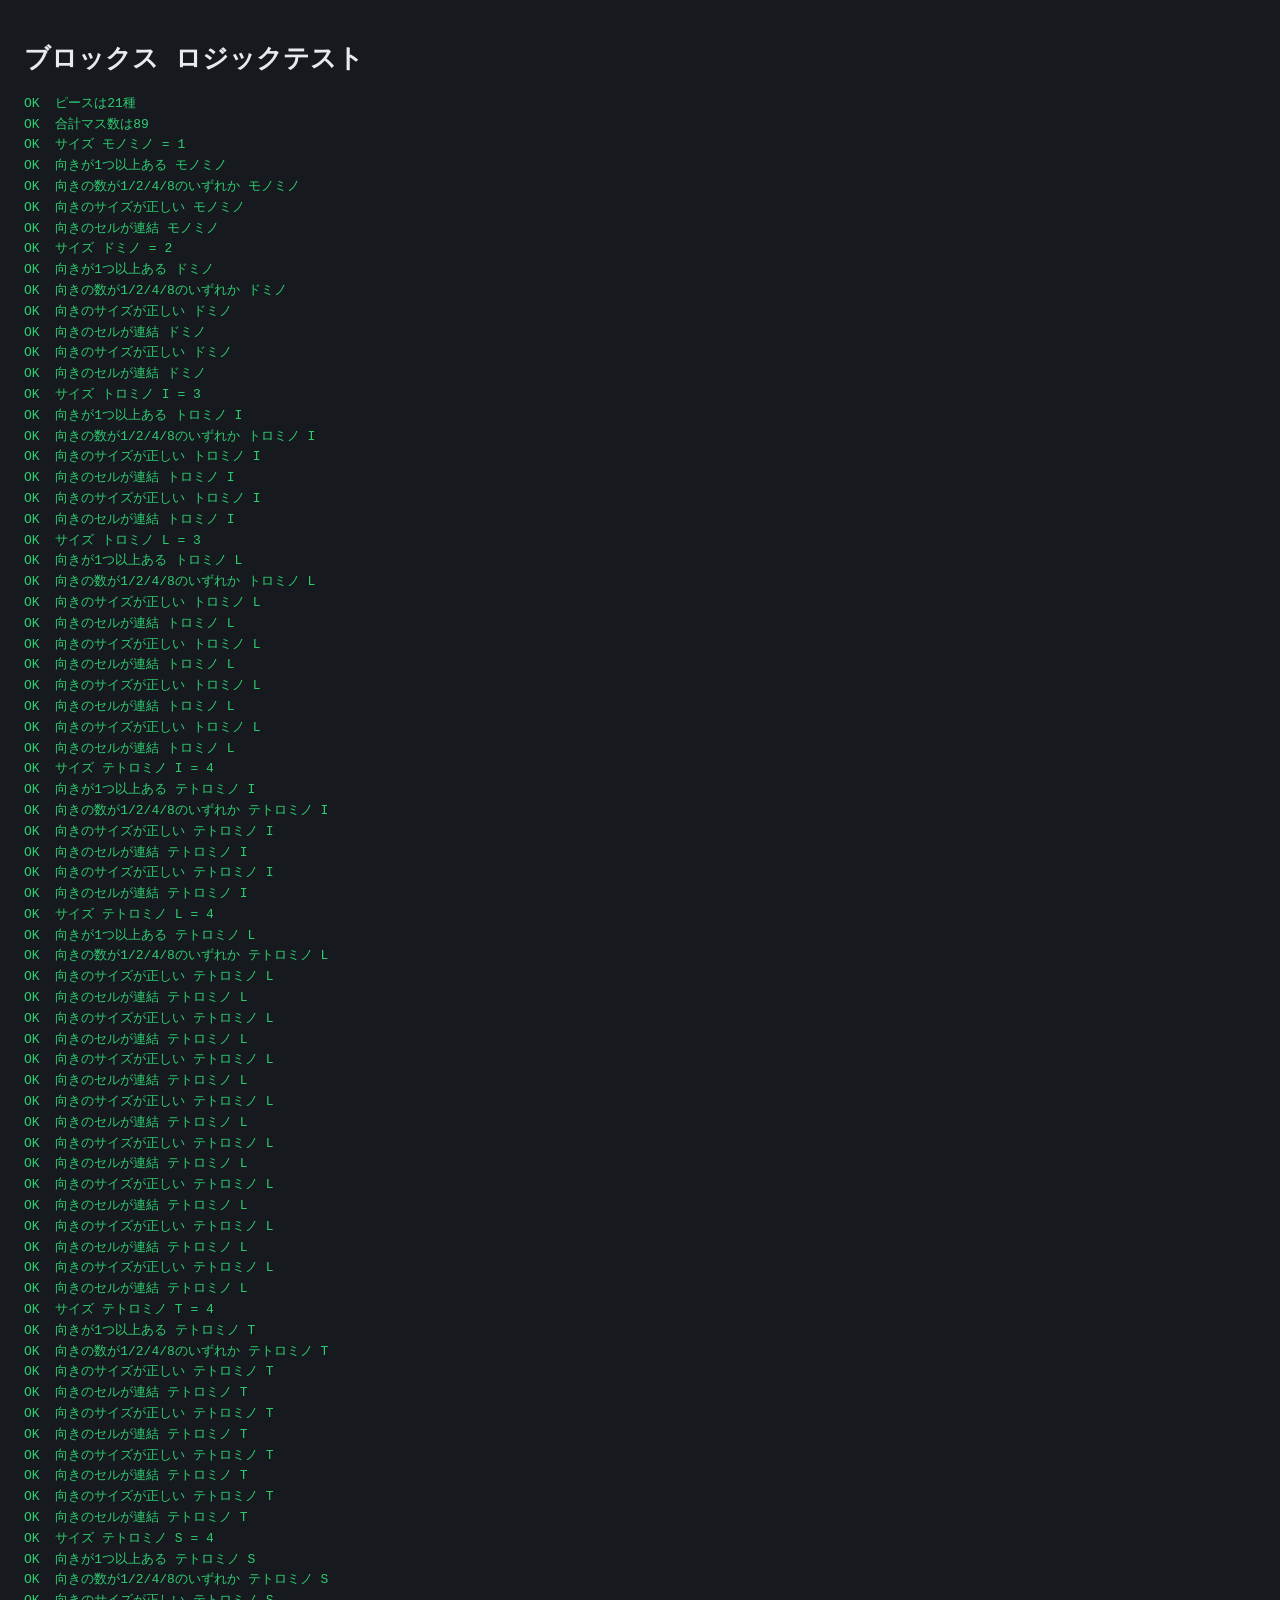
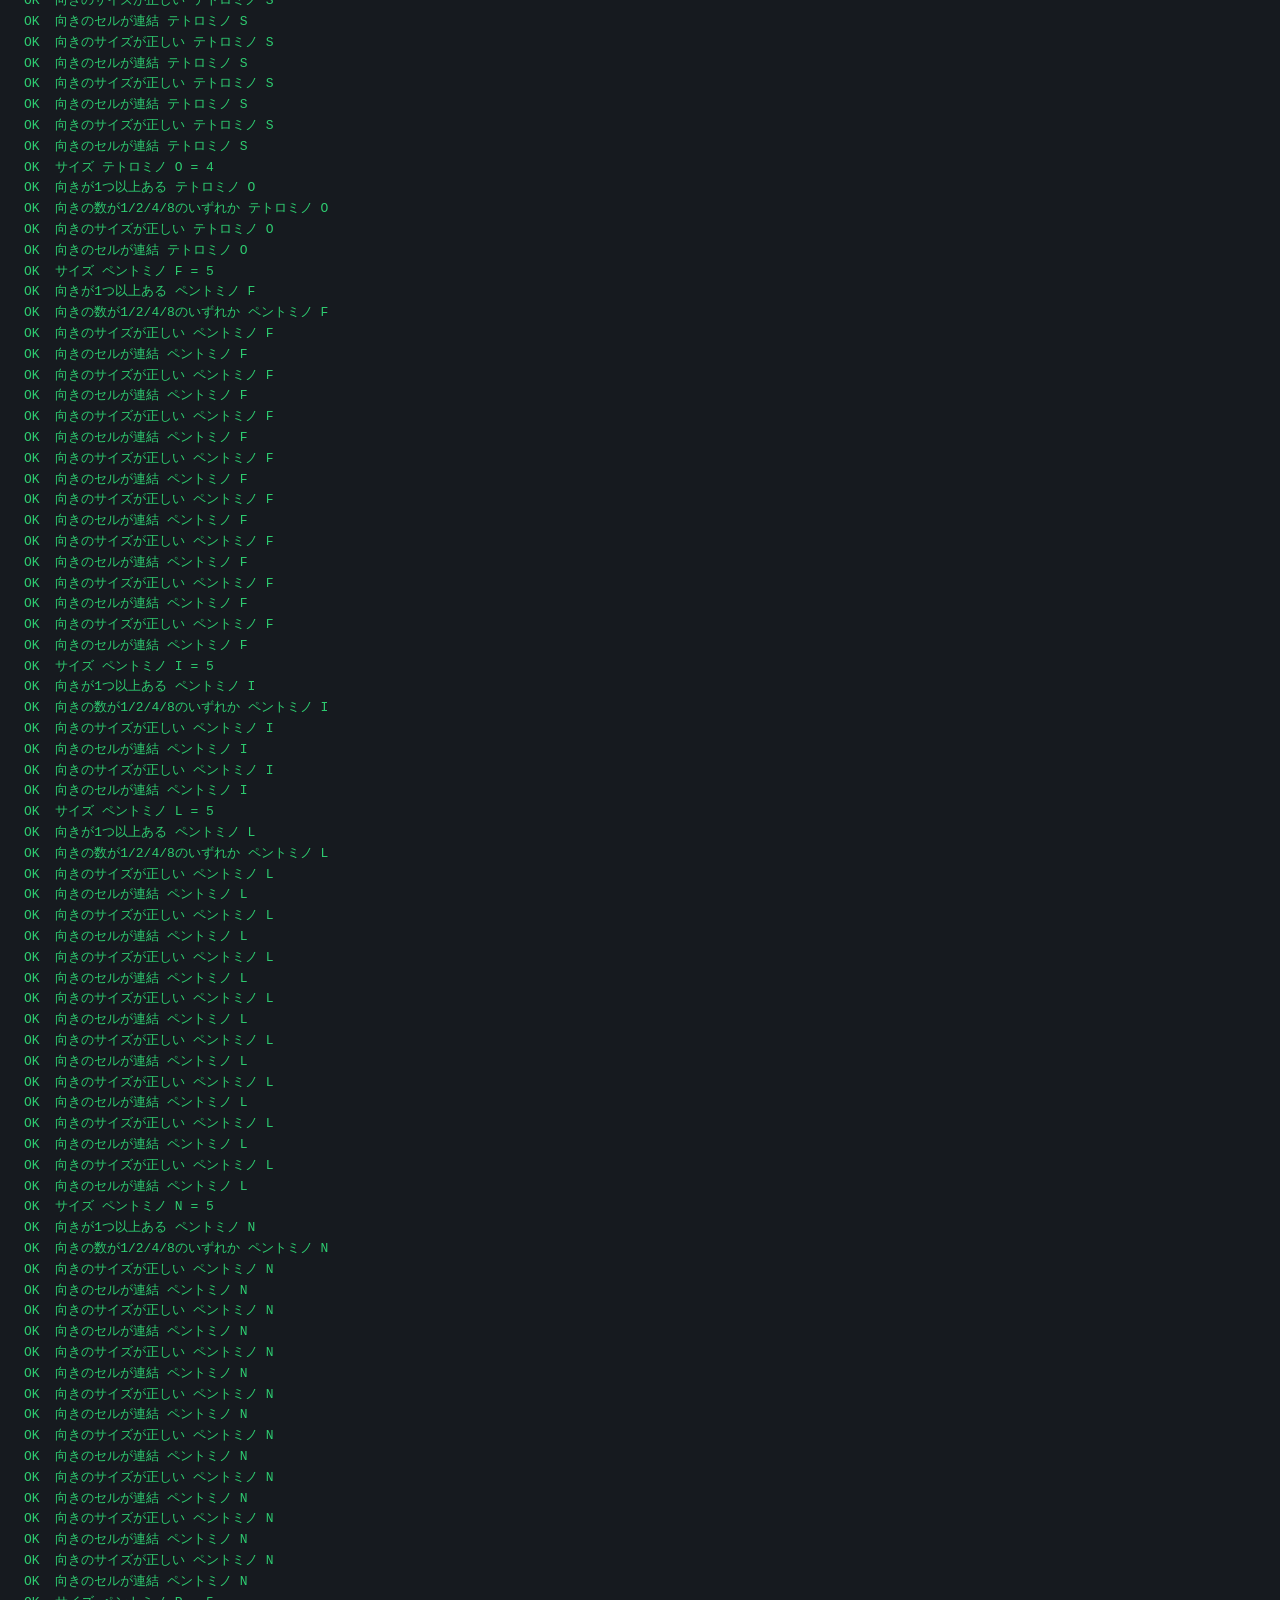
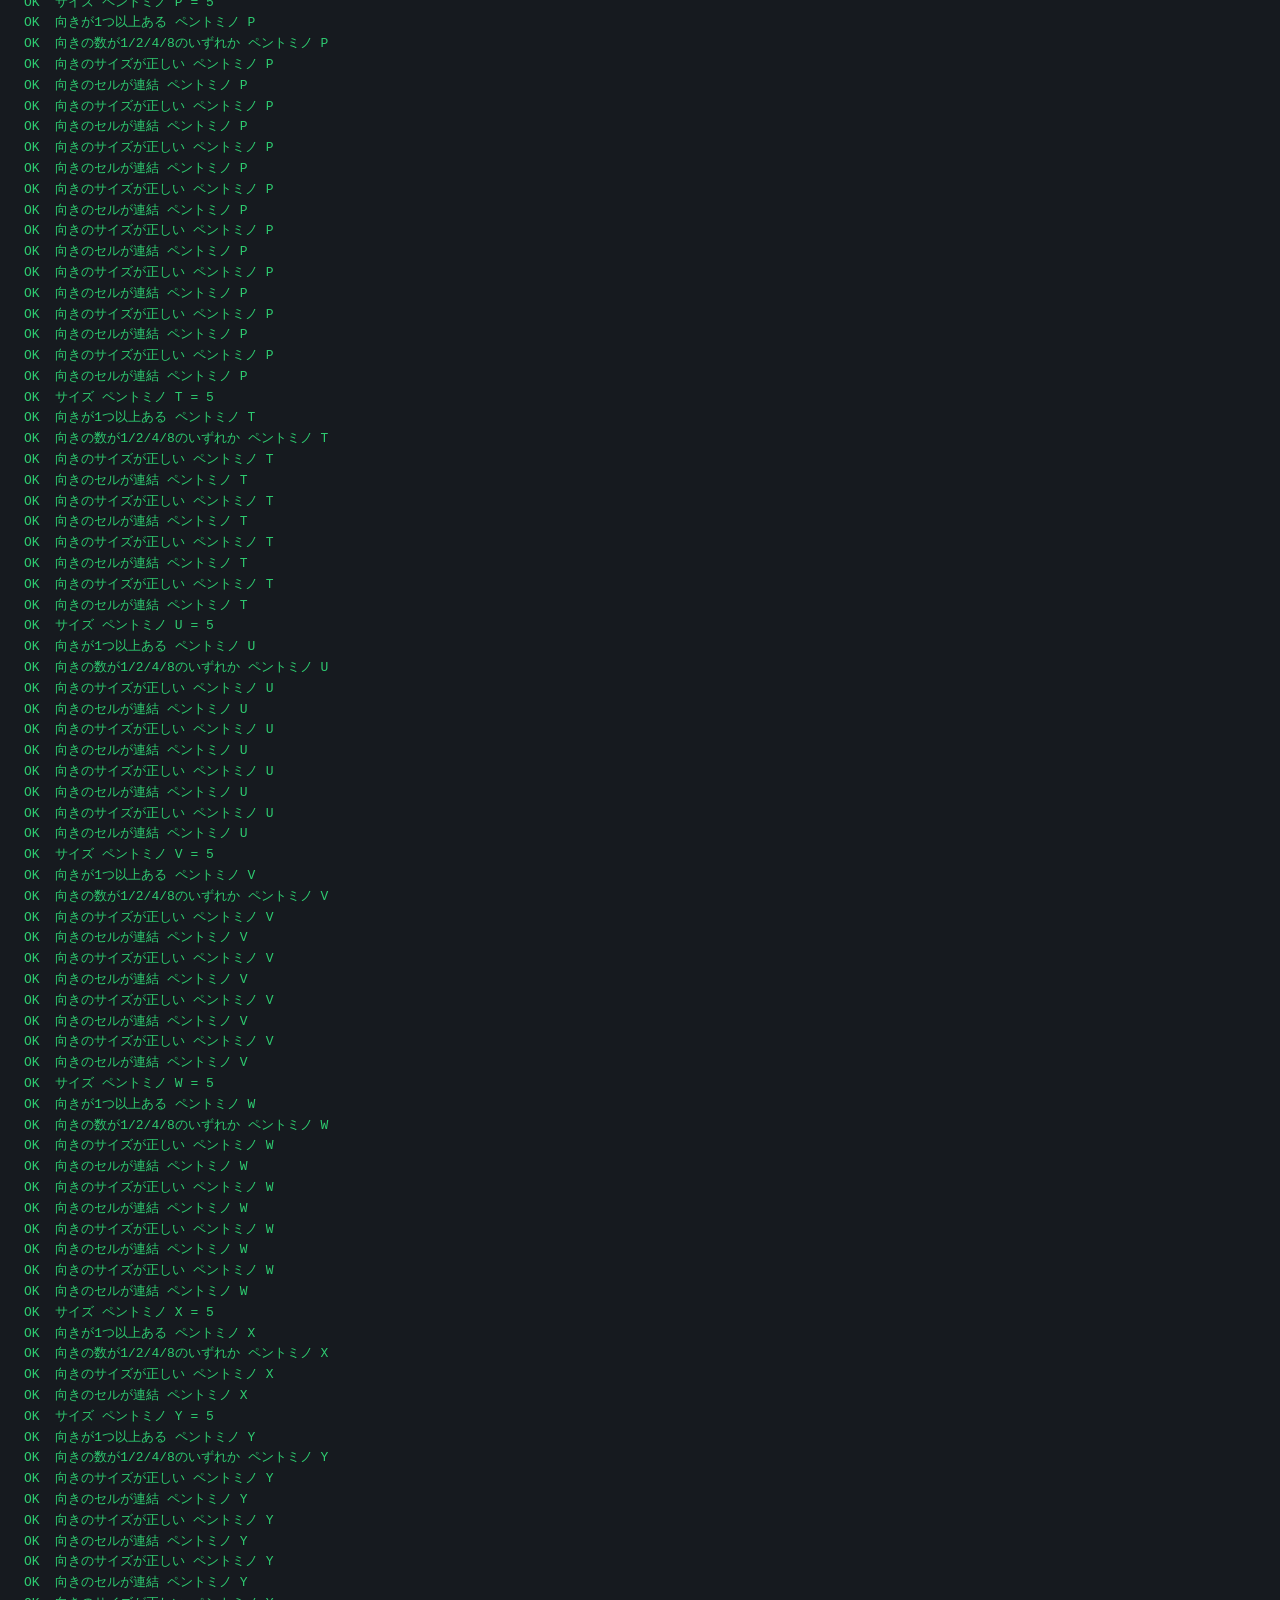
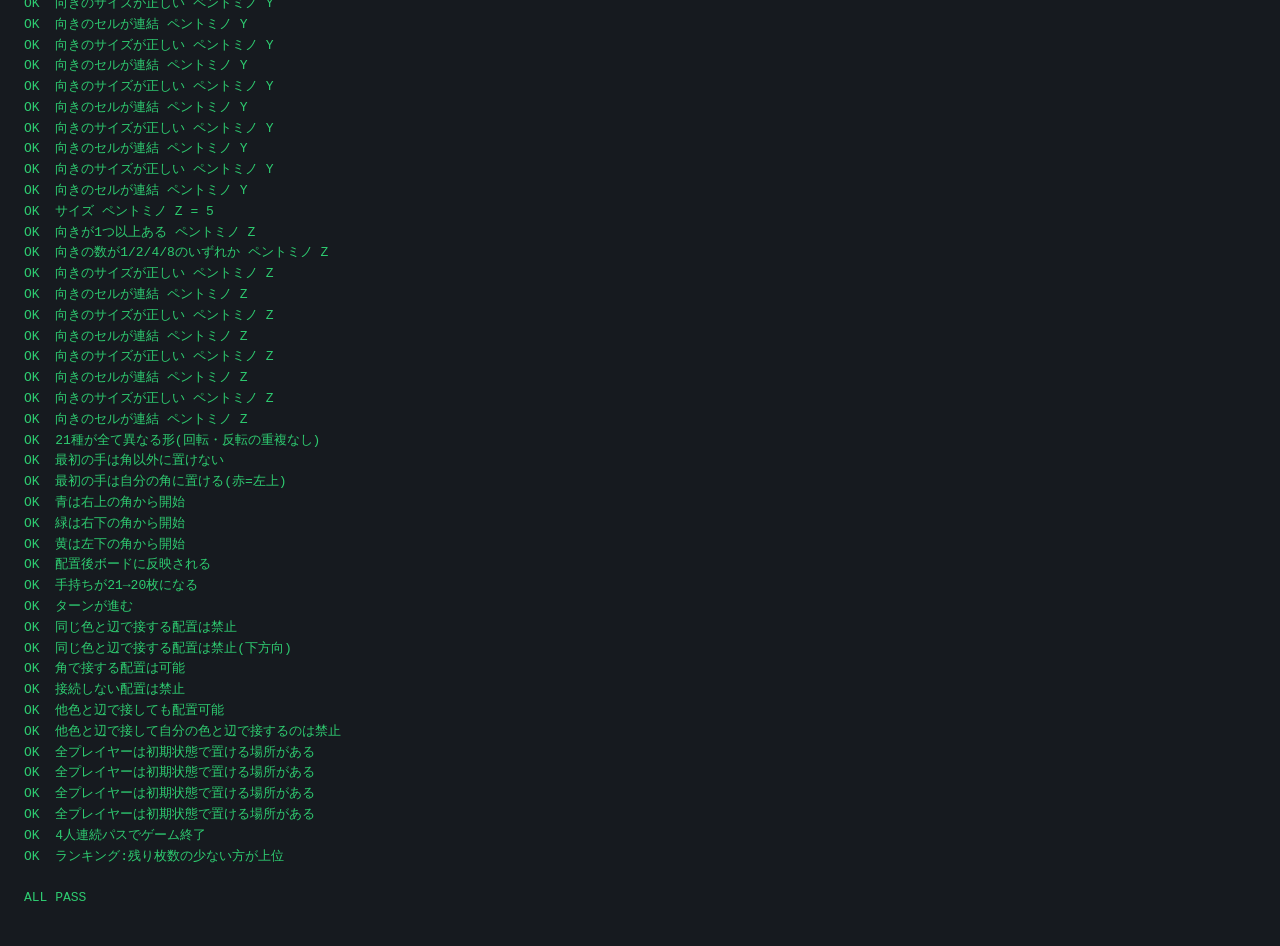
==== test.html @ e32e073d "ブロックスWebアプリを実装" ====
<!DOCTYPE html>
<html lang="ja">
<head>
<meta charset="UTF-8">
<title>ブロックス ロジックテスト</title>
<style>
body { font-family: monospace; padding: 16px; background: #161a1f; color: #e8eaed; }
.ok { color: #2ecc71; }
.ng { color: #e74c3c; }
pre { line-height: 1.6; }
</style>
</head>
<body>
<h1>ブロックス ロジックテスト</h1>
<pre id="out"></pre>
<script src="game.js"></script>
<script>
(function () {
  'use strict';
  const B = Blokus;
  const out = document.getElementById('out');
  let failures = 0;
  const lines = [];
  function check(name, cond) {
    if (cond) lines.push('OK  ' + name);
    else { lines.push('NG  ' + name); failures++; }
  }
  function render() {
    out.textContent = lines.join('\n') + '\n' + (failures === 0 ? '\nALL PASS' : '\n' + failures + ' FAIL');
    out.className = failures === 0 ? 'ok' : 'ng';
  }

  const expectedSizes = [1, 2, 3, 3, 4, 4, 4, 4, 4, 5, 5, 5, 5, 5, 5, 5, 5, 5, 5, 5, 5];

  check('ピースは21種', B.PIECES.length === 21);
  check('合計マス数は89', B.PIECES.reduce((s, p) => s + p.size, 0) === 89);

  for (let i = 0; i < B.PIECES.length; i++) {
    const p = B.PIECES[i];
    check('サイズ ' + p.name + ' = ' + expectedSizes[i], p.size === expectedSizes[i]);
    check('向きが1つ以上ある ' + p.name, p.orientations.length >= 1);
    check('向きの数が1/2/4/8のいずれか ' + p.name,
      [1, 2, 4, 8].includes(p.orientations.length));

    for (const cells of p.orientations) {
      check('向きのサイズが正しい ' + p.name, cells.length === p.size);
      check('向きのセルが連結 ' + p.name, (function () {
        const seen = new Set();
        const queue = [cells[0]];
        seen.add(cells[0].join(','));
        while (queue.length) {
          const [r, c] = queue.pop();
          for (const [dr, dc] of [[1, 0], [-1, 0], [0, 1], [0, -1]]) {
            const key = (r + dr) + ',' + (c + dc);
            if (!seen.has(key) && cells.some((x) => x[0] === r + dr && x[1] === c + dc)) {
              seen.add(key);
              queue.push([r + dr, c + dc]);
            }
          }
        }
        return seen.size === p.size;
      })());
    }
  }

  const allKeys = new Set();
  let duplicateShape = false;
  for (const p of B.PIECES) {
    for (const cells of p.orientations) {
      const k = cells.map((x) => x.join(',')).join(';');
      if (allKeys.has(k)) duplicateShape = true;
      allKeys.add(k);
    }
  }
  check('21種が全て異なる形(回転・反転の重複なし)', duplicateShape === false);

  const g = B.createGame();
  const mono = B.PIECES[0].orientations[0];

  check('最初の手は角以外に置けない', B.isPlacementValid(g, 0, mono, 3, 3) === false);
  check('最初の手は自分の角に置ける(赤=左上)', B.isPlacementValid(g, 0, mono, 0, 0) === true);
  check('青は右上の角から開始', B.isPlacementValid(g, 1, mono, 0, 19) === true);
  check('緑は右下の角から開始', B.isPlacementValid(g, 2, mono, 19, 19) === true);
  check('黄は左下の角から開始', B.isPlacementValid(g, 3, mono, 19, 0) === true);

  B.placePiece(g, 0, 0, mono, 0, 0);
  check('配置後ボードに反映される', g.board[0][0] === 0);
  check('手持ちが21→20枚になる', g.players[0].remaining.length === 20);
  check('ターンが進む', g.currentPlayer === 1);

  const domino = B.PIECES[1];
  const horDomino = domino.orientations.find((cells) =>
    cells.length === 2 && cells[0][0] === cells[1][0] && cells[0][1] === 0 && cells[1][1] === 1);

  check('同じ色と辺で接する配置は禁止', B.isPlacementValid(g, 0, horDomino, 0, 1) === false);
  check('同じ色と辺で接する配置は禁止(下方向)', B.isPlacementValid(g, 0, horDomino, 1, -1) === false);
  check('角で接する配置は可能', B.isPlacementValid(g, 0, mono, 1, 1) === true);
  check('接続しない配置は禁止', B.isPlacementValid(g, 0, mono, 5, 5) === false);

  const g2 = B.createGame();
  g2.players[0].hasPlaced = true;
  g2.board[4][4] = 0;
  g2.board[6][6] = 0;
  g2.board[4][5] = 1;
  g2.board[5][4] = 1;
  check('他色と辺で接しても配置可能', B.isPlacementValid(g2, 0, mono, 5, 5) === true);
  check('他色と辺で接して自分の色と辺で接するのは禁止', B.isPlacementValid(g2, 0, mono, 4, 4) === false);

  const g3 = B.createGame();
  for (let i = 0; i < B.PLAYER_COUNT; i++) {
    check('全プレイヤーは初期状態で置ける場所がある', B.hasAnyMove(g3, i) === true);
  }

  const g4 = B.createGame();
  for (let i = 0; i < 4; i++) B.pass(g4);
  check('4人連続パスでゲーム終了', g4.over === true);

  const g5 = B.createGame();
  g5.players[0].remaining = g5.players[0].remaining.filter((i) => i !== 0);
  g5.players[1].remaining = g5.players[1].remaining.filter((i) => i !== 0 && i !== 1);
  const rank = B.calcRanking(g5);
  check('ランキング:残り枚数の少ない方が上位', rank[0].index === 1 && rank[1].index === 0);

  render();
})();
</script>
</body>
</html>
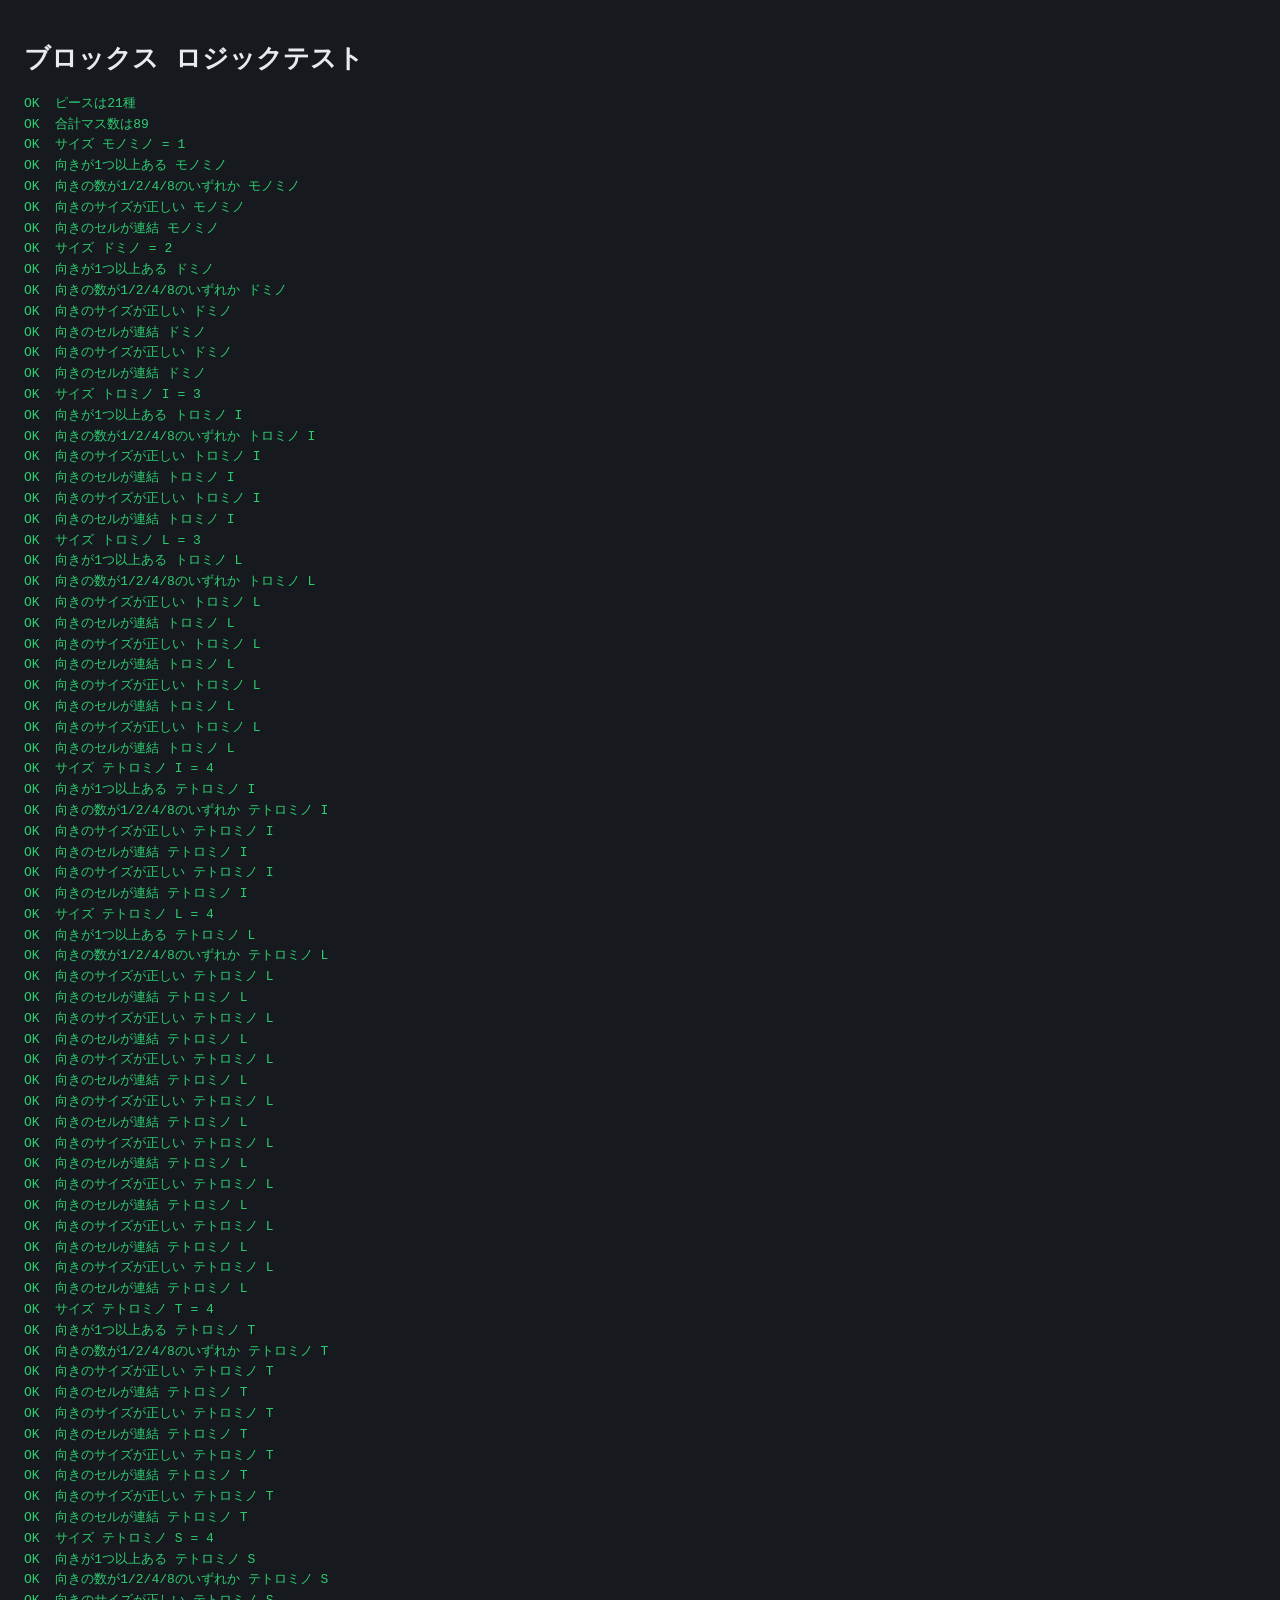
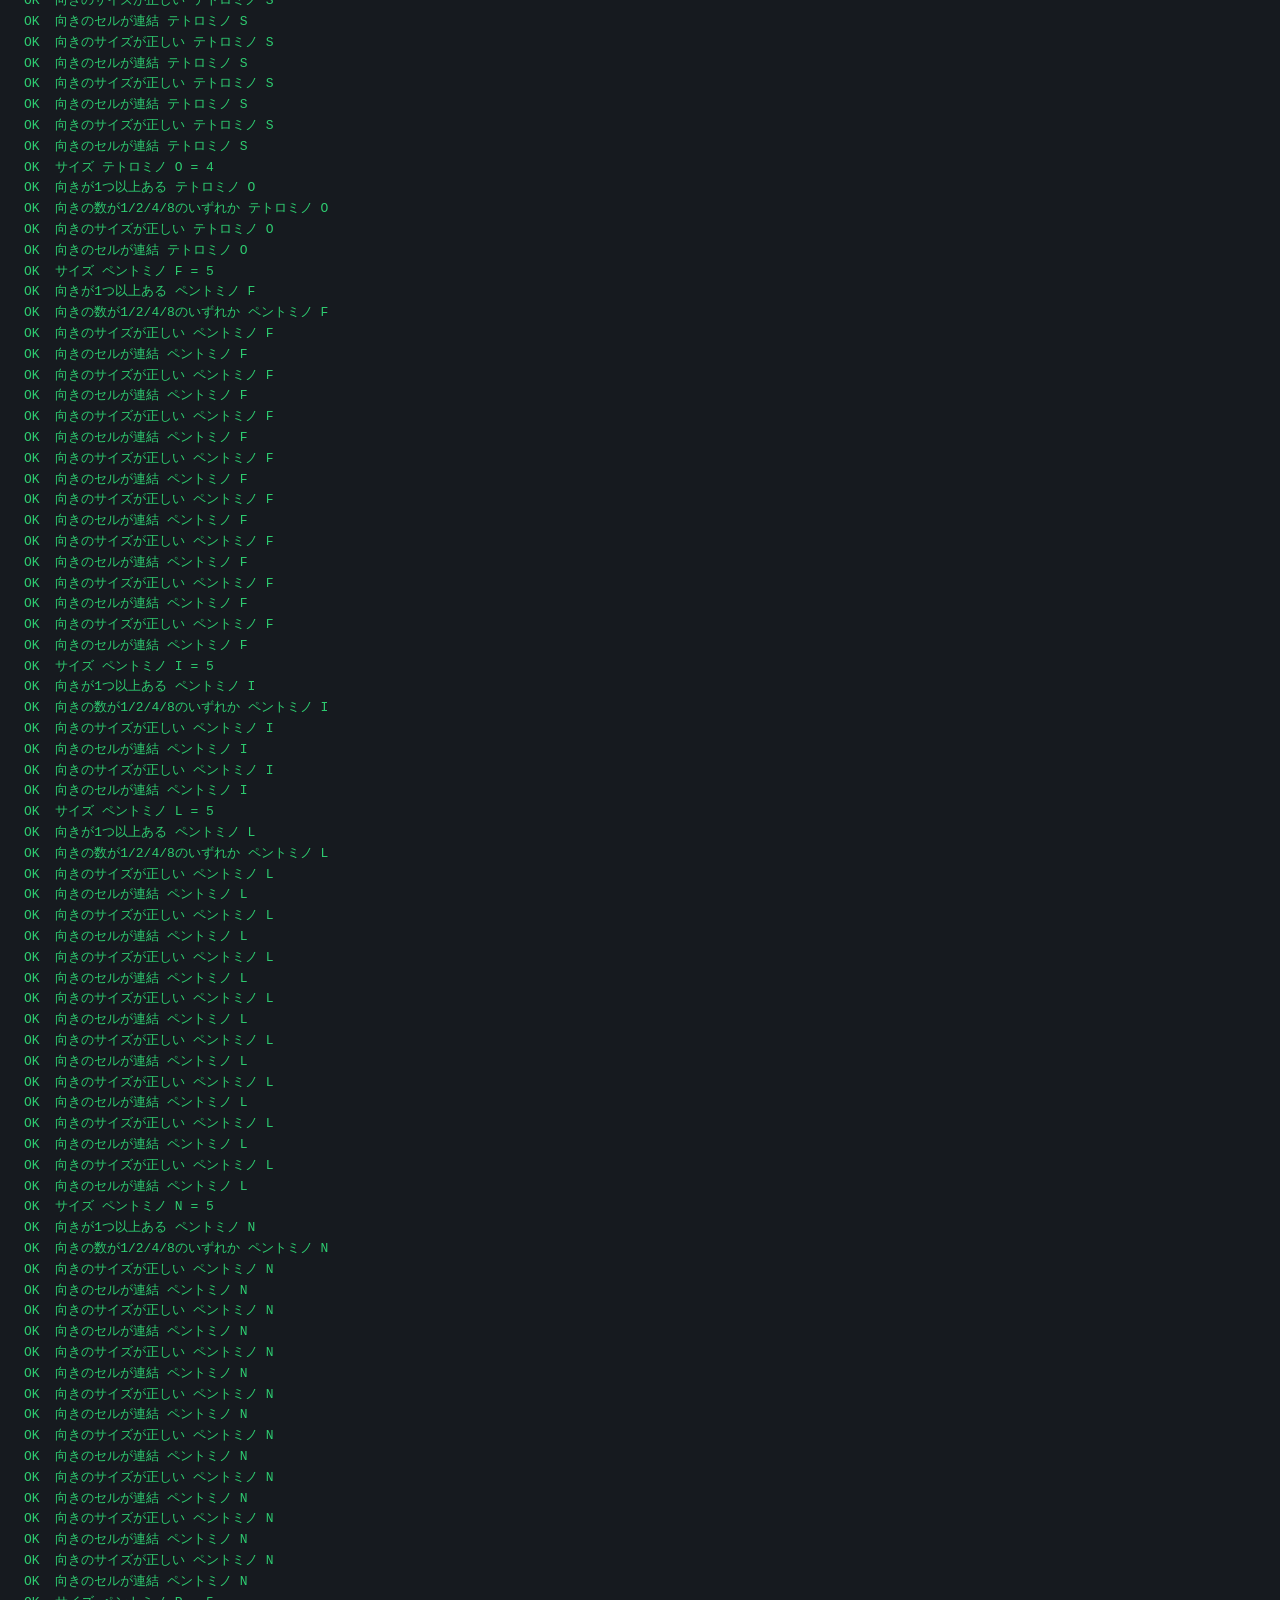
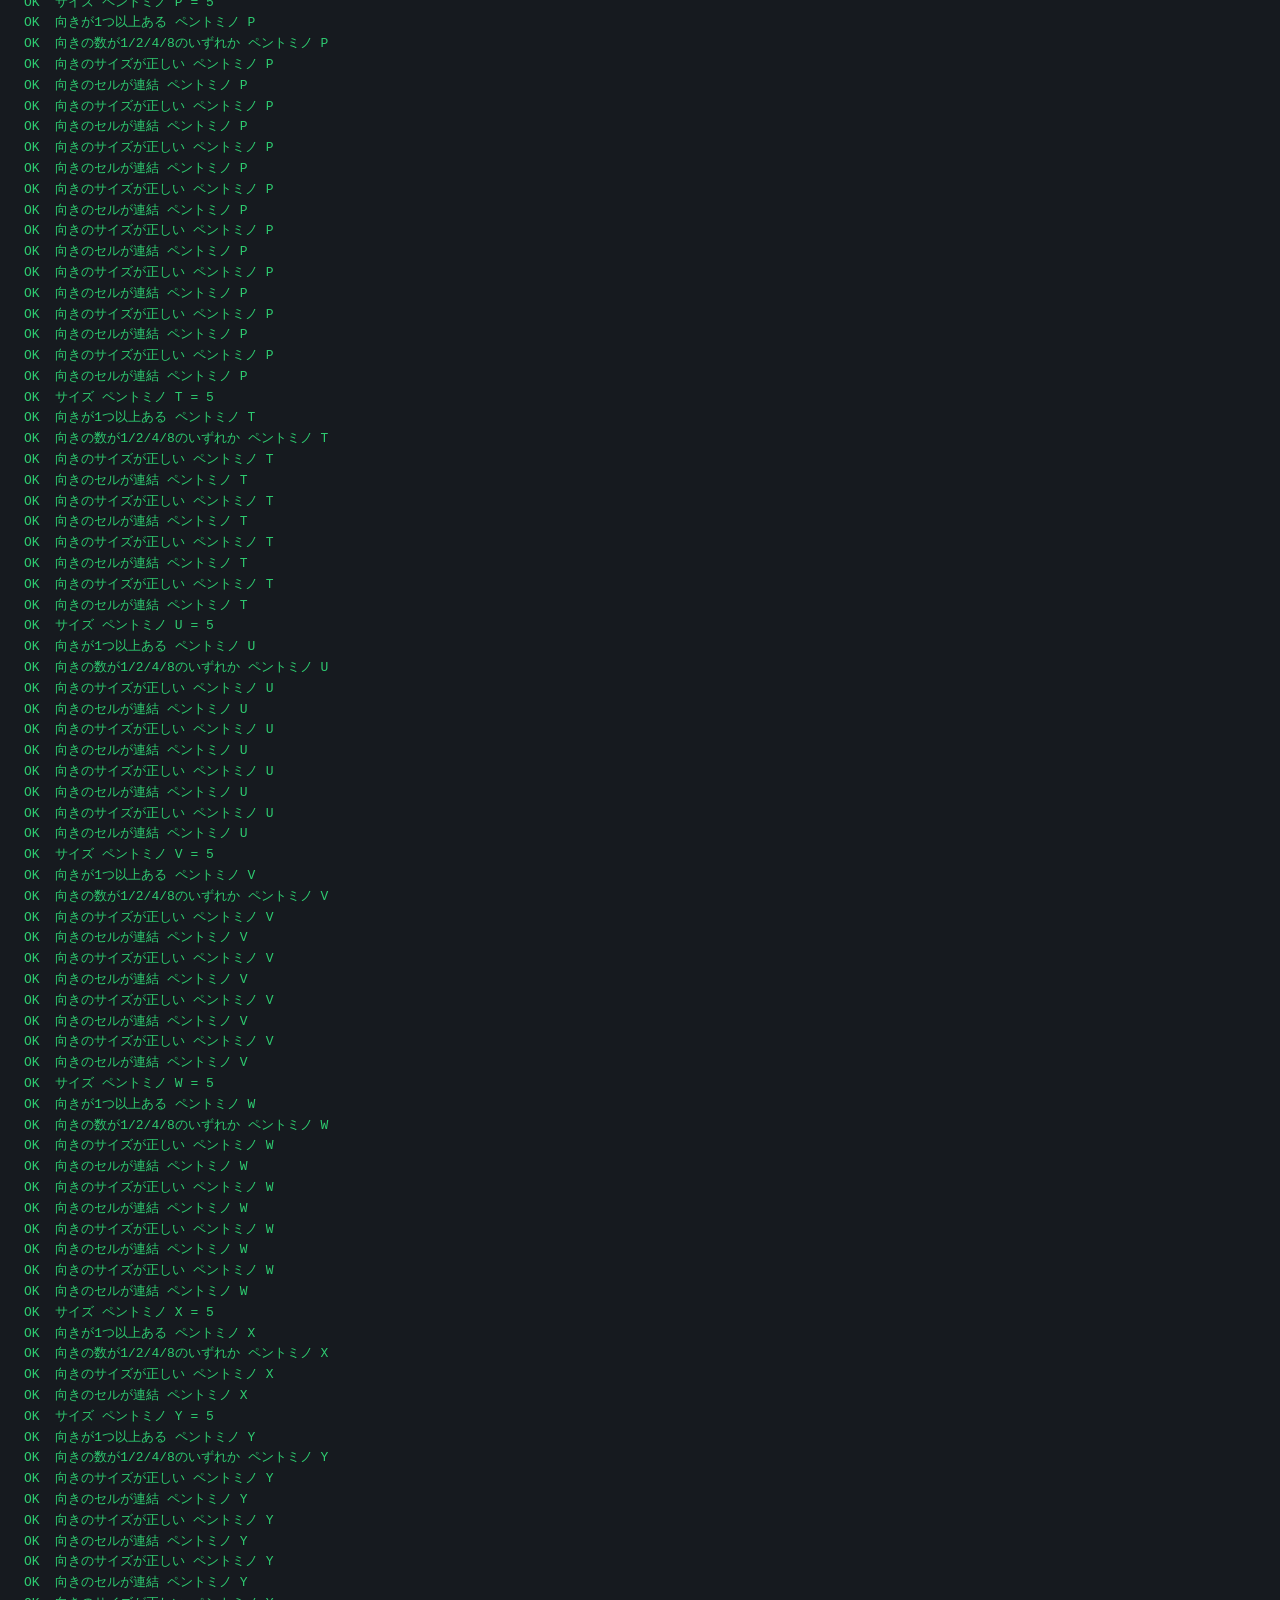
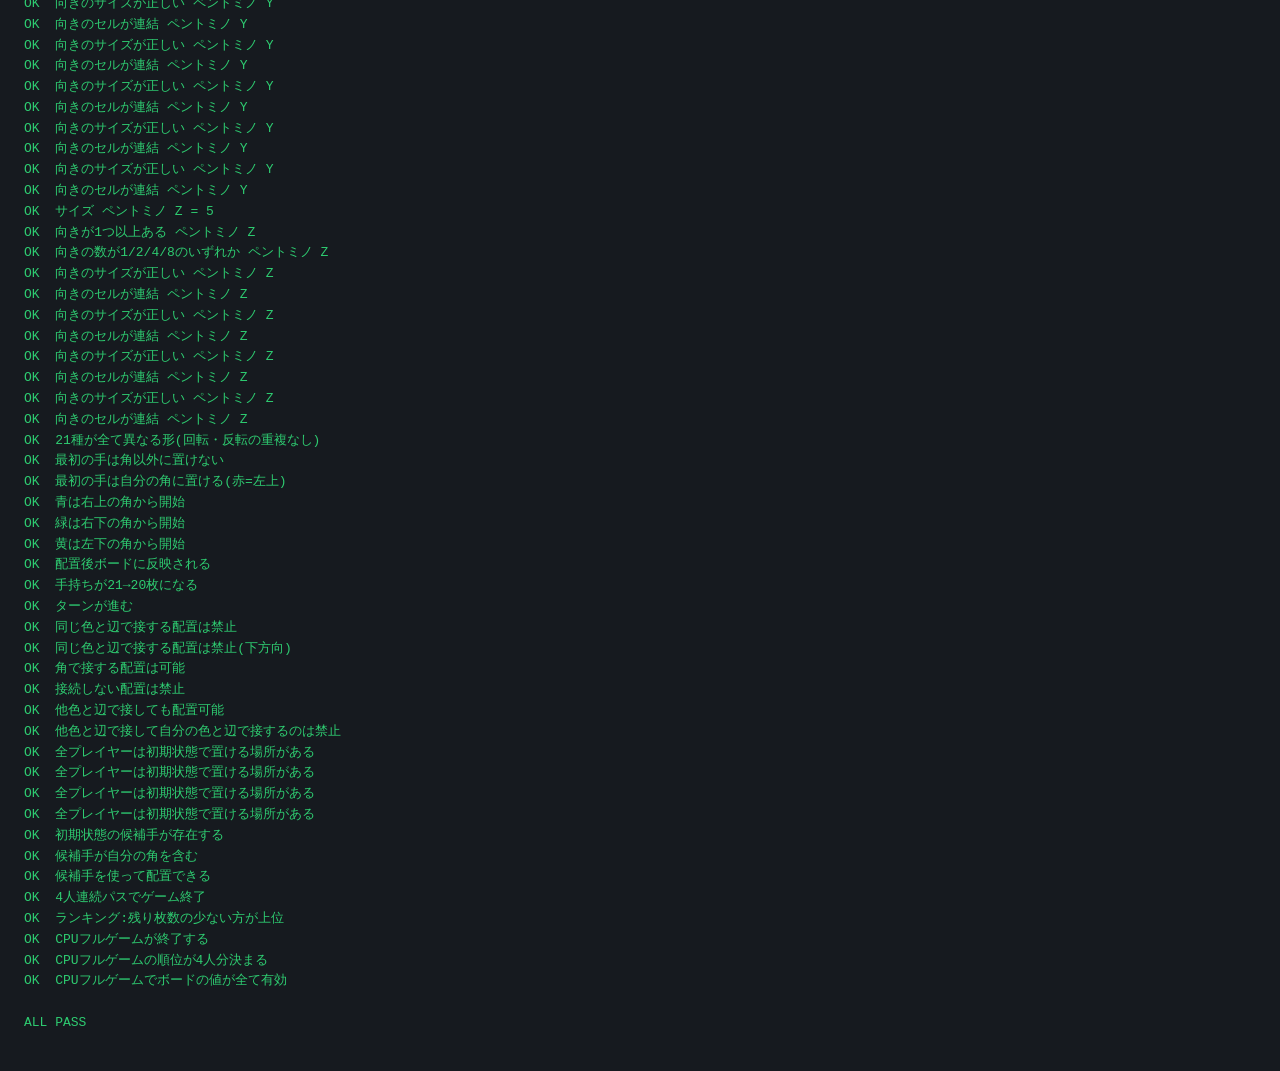
==== commit 5840a992: "3人をCPU化(自動対戦機能を追加)" ====
--- a/test.html
+++ b/test.html
@@ -111,6 +111,13 @@
     check('全プレイヤーは初期状態で置ける場所がある', B.hasAnyMove(g3, i) === true);
   }
 
+  const moves0 = B.listMoves(g3, 0);
+  check('初期状態の候補手が存在する', moves0.length > 0);
+  check('候補手が自分の角を含む', moves0.some((m) =>
+    m.cells.some(([dr, dc]) => m.r + dr === 0 && m.c + dc === 0)) === true);
+  B.placePiece(g3, 0, moves0[0].pieceIndex, moves0[0].cells, moves0[0].r, moves0[0].c);
+  check('候補手を使って配置できる', g3.board[0][0] === 0 || g3.players[0].remaining.length === 20);
+
   const g4 = B.createGame();
   for (let i = 0; i < 4; i++) B.pass(g4);
   check('4人連続パスでゲーム終了', g4.over === true);
@@ -121,6 +128,31 @@
   const rank = B.calcRanking(g5);
   check('ランキング:残り枚数の少ない方が上位', rank[0].index === 1 && rank[1].index === 0);
 
+  (function () {
+    const g = B.createGame();
+    let guard = 0;
+    while (!g.over && guard < 500) {
+      guard++;
+      const moves = B.listMoves(g, g.currentPlayer);
+      if (moves.length === 0) {
+        B.pass(g);
+      } else {
+        const m = moves[Math.floor(Math.random() * moves.length)];
+        B.placePiece(g, g.currentPlayer, m.pieceIndex, m.cells, m.r, m.c);
+      }
+    }
+    check('CPUフルゲームが終了する', g.over === true);
+    check('CPUフルゲームの順位が4人分決まる', g.winnerRanking !== null && g.winnerRanking.length === 4);
+    let valid = true;
+    for (let r = 0; r < B.BOARD_SIZE; r++) {
+      for (let c = 0; c < B.BOARD_SIZE; c++) {
+        const v = g.board[r][c];
+        if (v !== null && (v < 0 || v > 3)) valid = false;
+      }
+    }
+    check('CPUフルゲームでボードの値が全て有効', valid === true);
+  })();
+
   render();
 })();
 </script>
